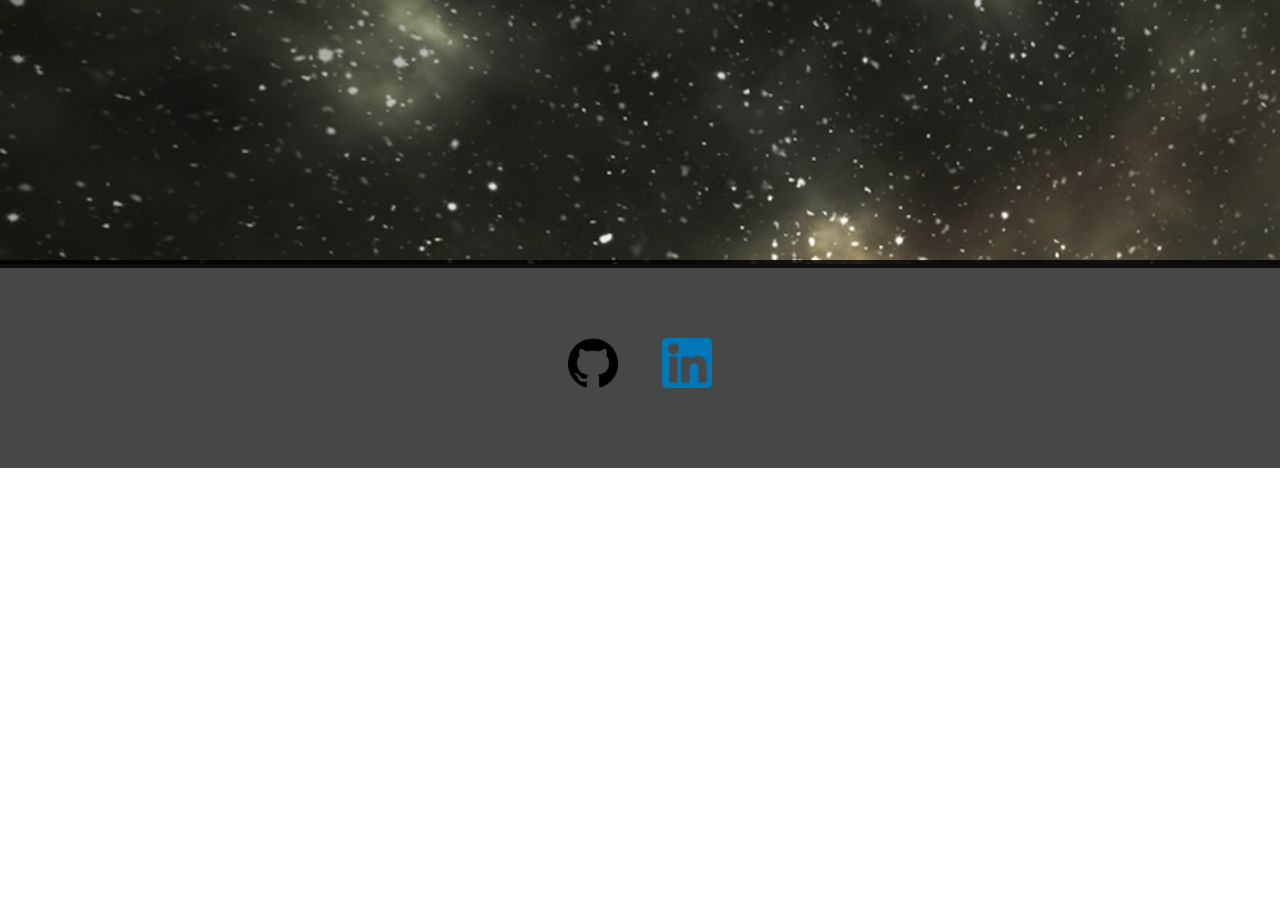
==== Projetos.html @ ffcdacff "comfirmar" ====
<!DOCTYPE html>

<html lang="pt-br">

<head>
    <meta charset="UTF-8">
    <title>Projetos</title>
    <link rel="stylesheet" href="reset.css">
    <link rel="stylesheet" href="Header_footer.css">
    <!-- <link href="https://fonts.googleapis.com/css2?family=Lato&display=swap" rel="stylesheet"> -->
</head>

<body>
    <header>
        <div class="header-background">

        </div>
    </header>

    <main>

    </main>

    <footer>
        <ul class="lista-footer">
            <li><a href="https://github.com/ronaque" target="_blank"><img src="Images/GitHub-Mark.png"
                        alt="Logo Github"></a></li>
            <li><a href="https://www.linkedin.com/in/isaque-barbosa-1a42b7153/" target="_blank"><img
                        src="Images/Linkedin-Mark.png" alt="Logo Linkedin"></a></li>
        </ul>
    </footer>
</body>

</html>
---- Header_footer.css ----
header{
    background: url("Images/bojack.jpg");
    height: 260px;
    border-bottom: 4px solid rgba(0,0,0, 0.8);
}

.header-background{
    width: 90%;
    margin: 0 auto;
    padding: 10px 10px;
    position: relative;
}


/*Footer*/
footer{
    height: 200px;
    background:  #0e0f0fc4;
    border-top: 4px solid rgba(0,0,0, 0.8);
}

.lista-footer{
    text-align: center;
    padding: 50px 0;
}

.lista-footer li{
    display: inline-block;
    padding: 20px 20px;
}

.lista-footer img{
    width: 50px;
    transition: 0.5s;
}

.lista-footer img:hover{
    width: 75px;
}
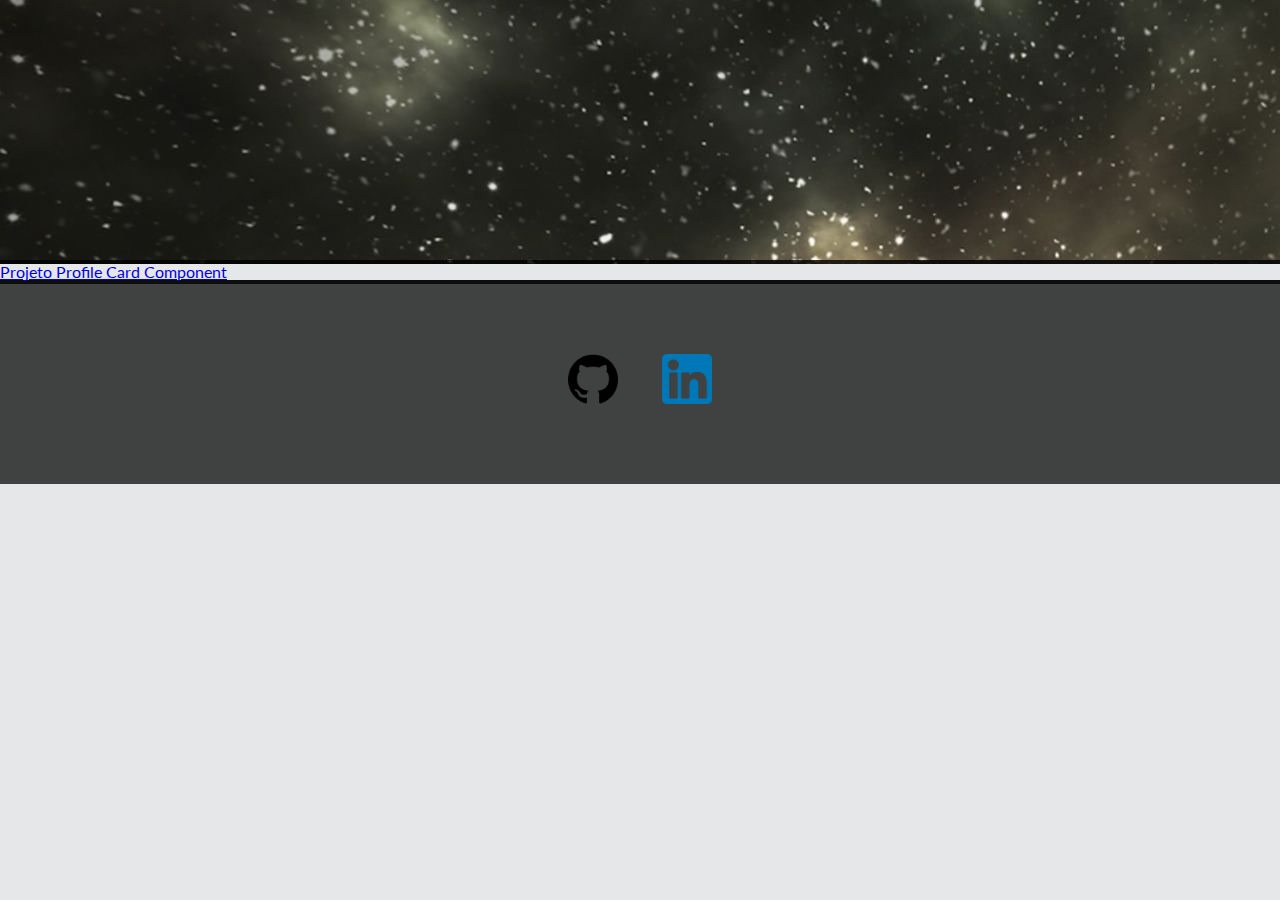
==== commit 7c2c09b0: "confirmar" ====
--- a/Projetos.html
+++ b/Projetos.html
@@ -6,8 +6,8 @@
     <meta charset="UTF-8">
     <title>Projetos</title>
     <link rel="stylesheet" href="reset.css">
-    <link rel="stylesheet" href="Header_footer.css">
-    <!-- <link href="https://fonts.googleapis.com/css2?family=Lato&display=swap" rel="stylesheet"> -->
+    <link rel="stylesheet" href="style.css">
+    <link href="https://fonts.googleapis.com/css2?family=Lato&display=swap" rel="stylesheet">
 </head>
 
 <body>
@@ -18,7 +18,8 @@
     </header>
 
     <main>
-
+        <p><a href="Projects/profile-card-component-main/index.html" target="_blank">Projeto Profile Card Component</a>
+        </p>
     </main>
 
     <footer>
--- a/style.css
+++ b/style.css
@@ -0,0 +1,166 @@
+body{
+    font-family: 'Lato', sans-serif;
+    background: #E5E7E9;
+}
+
+/*Header*/
+
+header{
+    background: url("Images/bojack.jpg");
+    height: 260px;
+    border-bottom: 4px solid rgba(0,0,0, 0.8);
+}
+
+.header-background{
+    width: 90%;
+    margin: 0 auto;
+    padding: 10px 10px;
+    position: relative;
+}
+
+
+/*Main*/
+main{
+    
+}
+
+
+/*Sobre*/
+.sobre{
+    width: 60%;
+    margin: 0 auto;
+}
+
+.sobre p{
+    font-size: 1.2em;
+    padding: 10px 0;
+}
+
+.sobre-textos{
+    padding-bottom: 0.5em;
+    border-bottom: 5px solid rgba(0,0,0, 0.8);
+}
+
+.titulos-1{
+    font-size: 2em;
+    text-align: center;
+    font-weight: bold;
+    /* text-shadow: 0px 0px 10px rgba(255,0,0, 0.8); */
+}
+
+.titulos-1 a{
+    color: #000000;
+    text-decoration: none;
+}
+
+.titulos-1::first-letter{
+    font-size: 2.5em;
+}
+
+.image-eu{
+    position: absolute;
+    top: 150px;
+    margin-block: -10px;
+    border: 4px solid rgba(0,0,0, 0.8);
+}
+
+.sobre-imagens{
+    text-align: center;
+    border-bottom: 4px solid rgba(0,0,0, 0.8);
+}
+
+.sobre-imagens li{
+    display: inline-block;
+    
+}
+
+.sobre-imagens li img{
+    width: 50px;
+    padding: 30px 10px;
+    transition: 0.5s;
+}
+
+.sobre-imagens li img:hover{
+    /* -webkit-filter: drop-shadow(5px 5px 5px #222); */
+    filter: drop-shadow(0px 0px 0.5em rgba(0,0,0,0.5));
+}
+
+#HTML-CSS-JS-Mark{
+    width: 150px;
+}
+
+/*Projetos*/
+.projetos{
+    width: 60%;
+    margin: 0 auto;
+}
+
+.projetos h1{
+    padding-bottom: 20px;
+}
+
+
+.titulos-2{
+    font-size: 1.5em;
+}
+.titulos-2::first-letter{
+    font-size: 2em;
+}
+
+.jogos-itens{
+    display: inline-block;
+}
+
+.jogos-nome{
+    font-size: 1.3em;
+    padding-top: 1em;
+}
+
+.jogos-descricao{
+    font-size: 1.3em;
+    padding-bottom: 1em;
+    border-bottom: 2px solid rgba(0,0,0, 0.8);
+}
+
+.jogos-itens img{
+    width: 60%;
+    transition: 1s;
+    filter: brightness(30%);
+    border-radius: 5px 2px 5px 2px;
+    box-shadow: 0 0 10px 6px rgba(0,0,0, 0.8);
+    margin: 15px 0;
+    margin-left: 25%;
+}
+.jogos-itens img:hover{
+    width: 100%;
+    margin-left: 0%;
+    /* transform: translateX(-25%) translateY(0%);  */
+    filter: brightness(100%);
+    box-shadow: 0 0 5px 3px rgba(0,0,0, 0.8);
+}
+
+/*Footer*/
+ footer{
+    height: 200px;
+    background:  #0e0f0fc4;
+    border-top: 4px solid rgba(0,0,0, 0.8);
+}
+
+.lista-footer{
+    text-align: center;
+    padding: 50px 0;
+}
+
+.lista-footer li{
+    display: inline-block;
+    padding: 20px 20px;
+}
+
+.lista-footer img{
+    width: 50px;
+    transition: 0.5s;
+}
+
+.lista-footer img:hover{
+    width: 75px;
+} 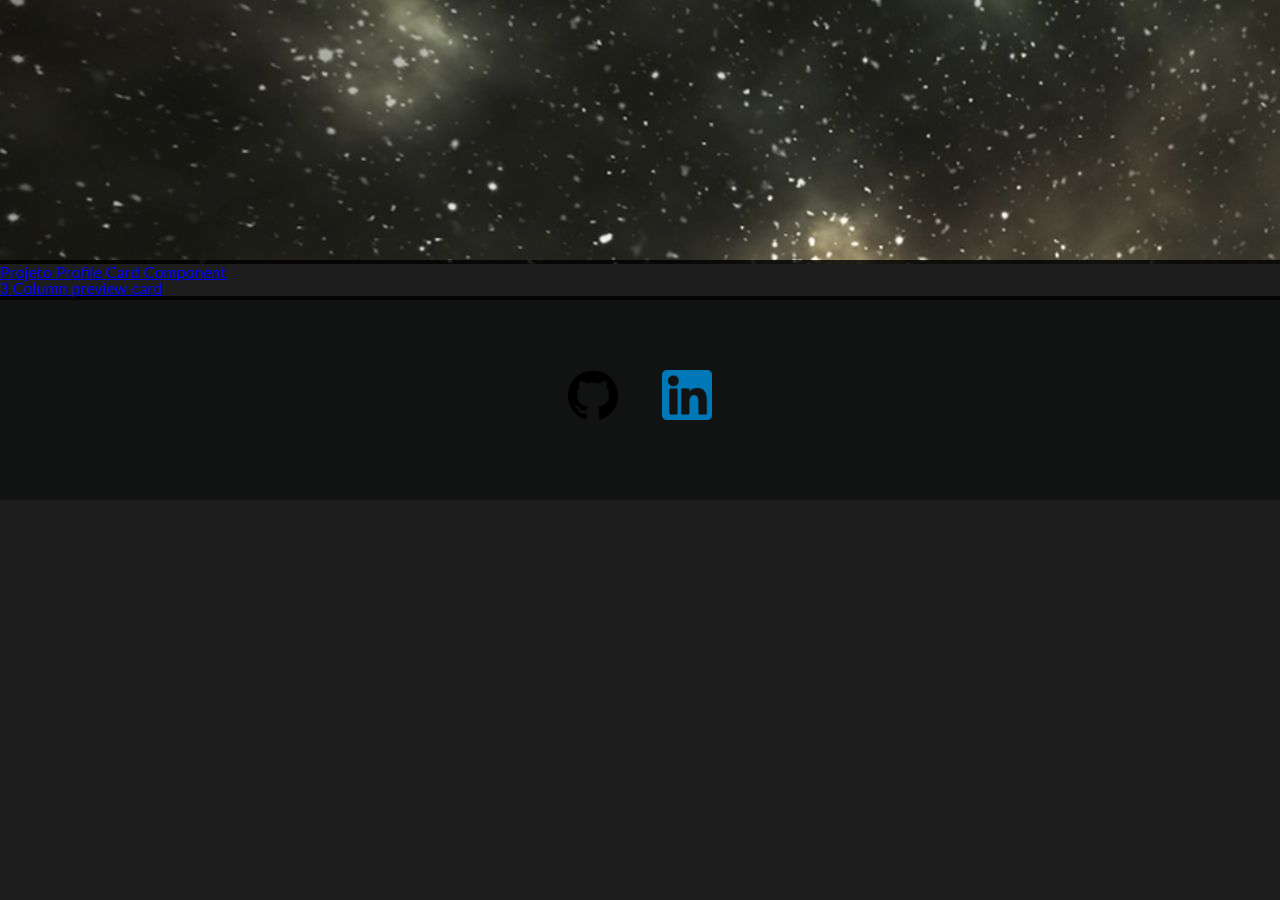
==== commit 77917057: "Projeto" ====
--- a/Projetos.html
+++ b/Projetos.html
@@ -20,6 +20,7 @@
     <main>
         <p><a href="Projects/profile-card-component-main/index.html" target="_blank">Projeto Profile Card Component</a>
         </p>
+        <p><a href="Projects/3-column-preview-card-component-main/" target="_blank">3 Column preview card</a></p>
     </main>
 
     <footer>
--- a/style.css
+++ b/style.css
@@ -1,10 +1,29 @@
+/*Root*/
+:root{
+    --Cinza-bg: #1d1d1d;
+    --Cinza-titulos: #4f4f4f;
+    --Cinza-nav: #AAB7B8;
+    --Azul-nav: #1B66CD;
+    --Azul-escuro-linguagens: #34495E;
+    --Branco-leve: #E5E7E9;
+}
+
+/* html */
+html {
+    scroll-behavior: smooth;
+}
+
+/* body */
 body{
     font-family: 'Lato', sans-serif;
-    background: #E5E7E9;
+    background-color: var(--Cinza-bg);
+}
+
+body p{
+    color: var(--Branco-leve);
 }
 
 /*Header*/
-
 header{
     background: url("Images/bojack.jpg");
     height: 260px;
@@ -45,11 +64,12 @@
     font-size: 2em;
     text-align: center;
     font-weight: bold;
+    color: var(--Branco-leve);
     /* text-shadow: 0px 0px 10px rgba(255,0,0, 0.8); */
 }
 
 .titulos-1 a{
-    color: #000000;
+    color: var(--Branco-leve);
     text-decoration: none;
 }
 
@@ -82,15 +102,50 @@
 
 .sobre-imagens li img:hover{
     /* -webkit-filter: drop-shadow(5px 5px 5px #222); */
-    filter: drop-shadow(0px 0px 0.5em rgba(0,0,0,0.5));
+    filter: drop-shadow(0px 0px 0.5em var(--Azul-escuro-linguagens));
 }
 
 #HTML-CSS-JS-Mark{
     width: 150px;
 }
 
+/*Scroll*/
+.scroll{
+    scroll-behavior: smooth;
+    position: fixed;
+    top: calc(45% - 19px);
+    left: 5px;
+    display: flex;
+}
+
+.scroll li{
+    margin: 5px 0;
+    text-align: center; 
+    border: 1px solid var(--Cinza-nav); 
+    border-radius: 5px;
+    padding: 0.5em 0.5em; 
+    pointer-events: none; 
+}
+
+.scroll a{
+    pointer-events: auto;
+    color: var(--Cinza-nav);
+    text-decoration: none;
+}
+
+.scroll li:hover, .scroll li *:hover{
+    transition: 0.5s;
+    border-color: var(--Azul-nav);
+    color: var(--Azul-nav);
+}
+
+.scroll li:active, .scroll li *:active{
+    border-color: var(--Azul-nav);
+    color: var(--Azul-nav); 
+}
+
 /*Projetos*/
-.projetos{
+.trabalhos{
     width: 60%;
     margin: 0 auto;
 }
@@ -121,6 +176,10 @@
     padding-bottom: 1em;
     border-bottom: 2px solid rgba(0,0,0, 0.8);
 }
+
+/* .jogos-descricao:nth-child(2){
+    border-bottom: 0px;
+} */
 
 .jogos-itens img{
     width: 60%;
@@ -131,6 +190,8 @@
     margin: 15px 0;
     margin-left: 25%;
 }
+
+
 .jogos-itens img:hover{
     width: 100%;
     margin-left: 0%;
@@ -140,7 +201,7 @@
 }
 
 /*Footer*/
- footer{
+footer{
     height: 200px;
     background:  #0e0f0fc4;
     border-top: 4px solid rgba(0,0,0, 0.8);
@@ -163,4 +224,4 @@
 
 .lista-footer img:hover{
     width: 75px;
-} +}